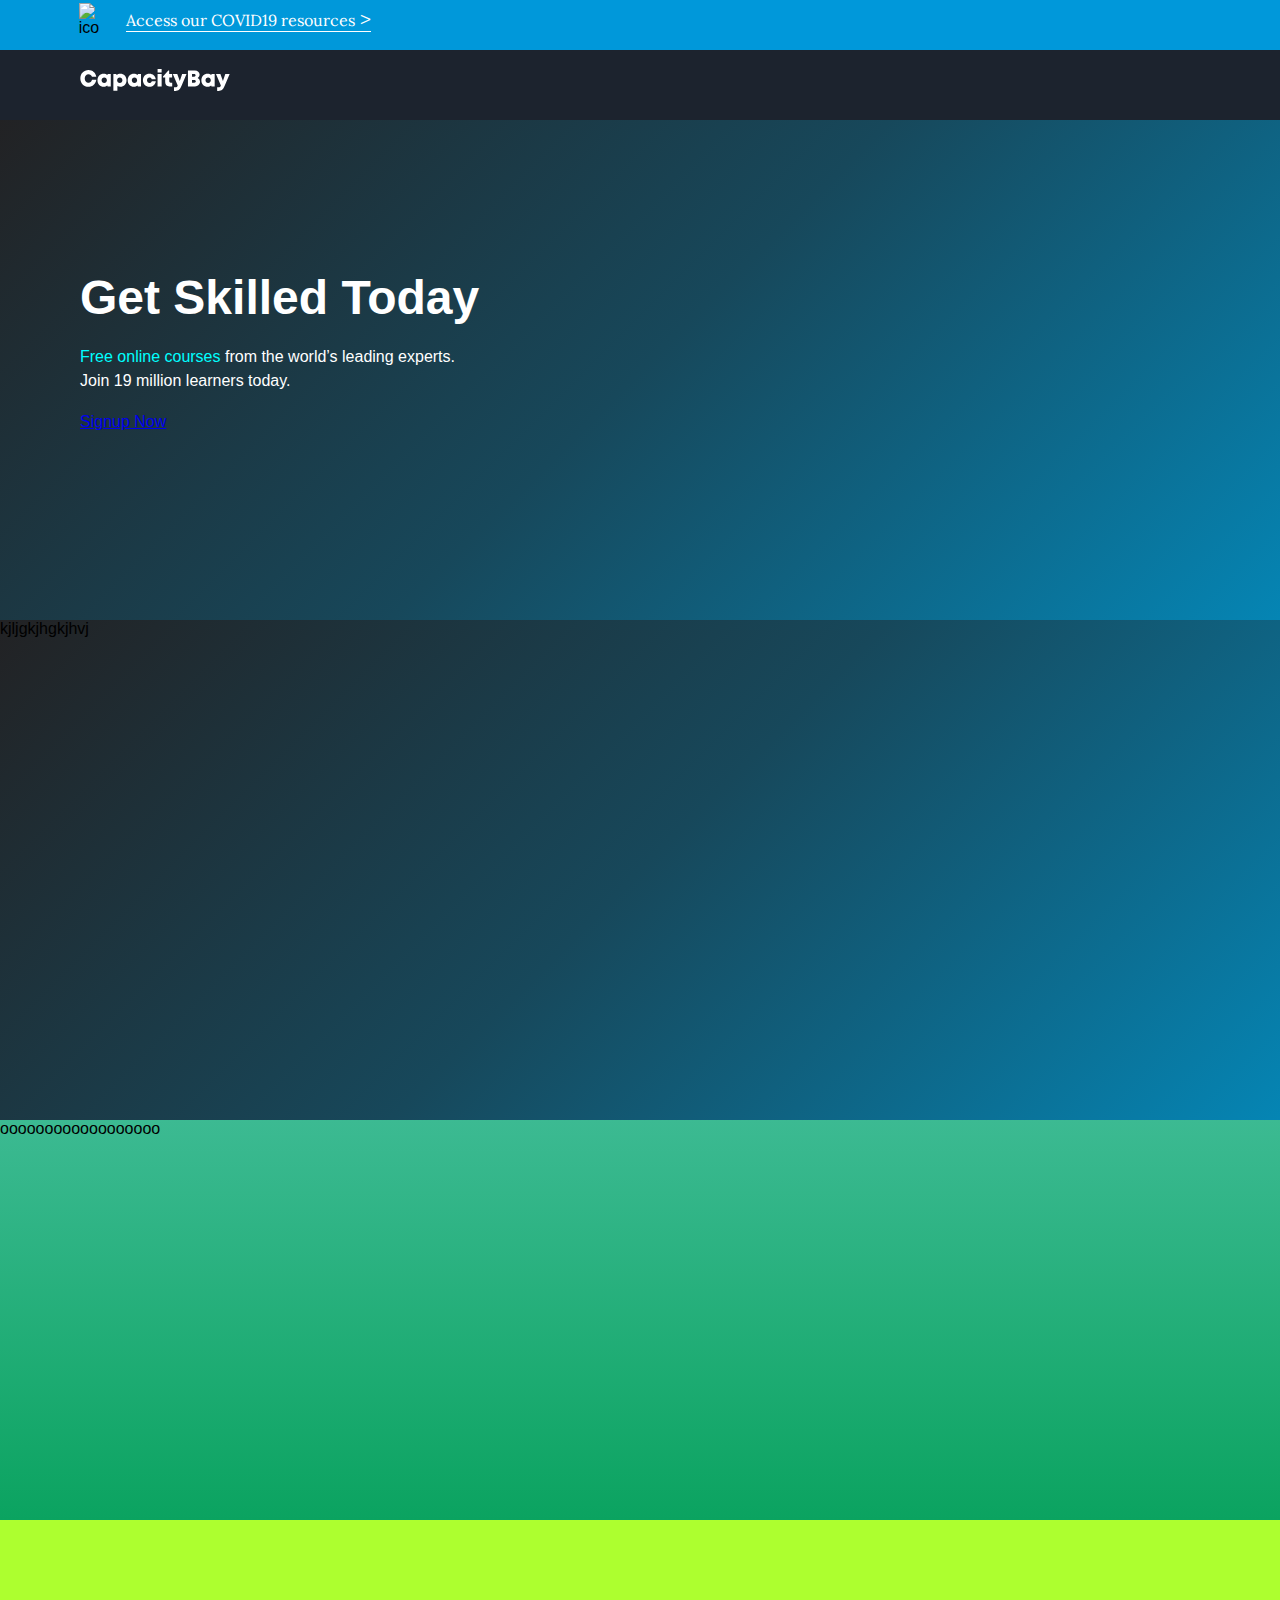
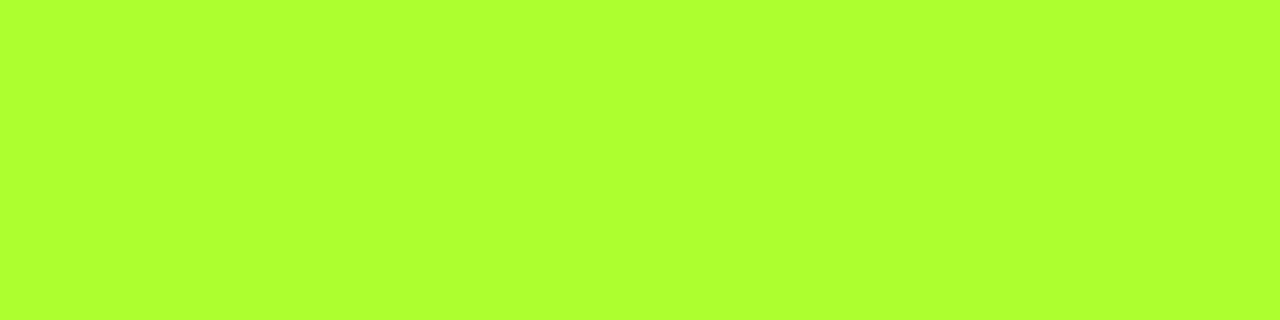
==== alison.html @ d9f51ccd "alison clone" ====
<!DOCTYPE html>
<html lang="en">
<head>
    <meta charset="UTF-8">
    <meta http-equiv="X-UA-Compatible" content="IE=edge">
    <title>CapacityBay-Alison</title>
    <meta name="viewport" content="width=device-width, initial-scale=1.0">
    <script src="https://code.jquery.com/jquery-3.3.1.js"></script>
    <link rel="preconnect" href="https://fonts.gstatic.com">
    <link href="https://fonts.googleapis.com/css2?family=Lora:wght@600&display=swap" rel="stylesheet">
    <link rel="preconnect" href="https://fonts.gstatic.com">
    <link href="https://fonts.googleapis.com/css2?family=Karla:ital,wght@1,800&display=swap" rel="stylesheet">
    <title>Document</title>
    <link rel="stylesheet" href="practice2.css">
    <link rel="stylesheet" href="css/alison.css">
</head>
<body>
  <!-- Mobile menu -->
  <div class="mobile-menu"></div>
  <div class="page-wrapper loaded">    
    <img src="img/CapacityBay2.svg" class="mob-logo" alt="img">
 <div class="menu-btn-mob">
   <div class="menu-btn-burger"></div>
 </div>
  
  <!-- Top covid blue bar -->
    <div class="navbar">
        <div class="hold-top">
          <img src="img/icon.png" alt="icon">
          
          <a href="#">Access our COVID19 resources<span> ></span></a>
        </div>        
    </div>
    <!-- Top covid blue bar end/-->

    <!-- Sticky navigation on scroll -->
    <div class="sticky-nav">
      <img src="img/CapacityBay.svg" alt="logo">
      <ul>
        <li>Home</li>
        <li>Courses</li>
        <li>About Us<span class="caret"></span>
        
        </li>
        <li>Consultancy</li>
        <li>Programs</li>
      </ul>
      <div class="sticky-menu">
        <img src="img/search-icon-black.png" alt="">
        <a>Sign in</a>
        <a>Create and account</a>
      </div>
    </div>
    <!-- Sticky navigation on scroll end/-->
  
    <!-- Transparent navigation menu -->
    <div class="trans-nav">
      <img src="img/CapacityBay2.svg" alt="logo">
     
    </div>
  
    <div class="header">      
    <div class="header-text">
      <h1>Get Skilled Today</h1>
      <p><span style="color:aqua">Free online courses</span> from the world’s leading experts.<br>Join 19 million learners today.</p>
      <a href="#">Signup Now</a>
    </div>
    <div class="course-button">
      <div class="course"></div>
      <div class="course"></div>
      <div class="course"></div>
      <div class="course"></div>
      <div class="course"></div>
      <div class="course"></div>
      <div class="course"></div>
      <div class="course"></div>
      <div class="course"></div>
    </div>
    </div>
    
    <div class="section">kjljgkjhgkjhvj</div>
    <div class="section2"> oooooooooooooooooo</div>
    <div class="section3"></div>
    
    <!-- Loader -->
    <div id="loader-wrapper"></div>
  </div>
<script>
// /* When the user scrolls down, hide the navbar. When the user scrolls up, show the navbar */
// var prevScrollpos = window.pageYOffset;
// window.onscroll = function() {
//   var currentScrollPos = window.pageYOffset;
//   if (prevScrollpos > currentScrollPos) {
//     document.querySelector(".navbar").style.top = "0";
//   } else {
//     document.querySelector(".navbar").style.top = "-50px";
//   }
//   prevScrollpos = currentScrollPos;
// }

// When the user scrolls down 20px from the top of the document, slide down the navbar
// When the user scrolls to the top of the page, slide up the navbar (50px out of the top view)
window.onscroll = function() {scrollFunction()};

function scrollFunction() {
  if (document.body.scrollTop > 20 || document.documentElement.scrollTop > 20) {
    document.querySelector(".sticky-nav").style.top = "0";
  } else {
    document.querySelector(".sticky-nav").style.top = "-100px";
  }
}

        //after window is loaded completely 
        window.onload = function(){
        //hide the preloader
        document.querySelector(".preloader").style.display = "none";
    }
    </script>
    <script src="hmenu.js"></script>
</body>
</html>
---- practice2.css ----
*{
margin: 0px;
padding: 0px;
box-sizing: border-box;
}

body{
    font-family: sans-serif;
}
.navbar{
background-color: #0098da;
position: fixed;
top: 0px;
width: 100%;
height: 50px;
transition: top 0.3s;
}
.navbar a.amob{
    display: none;
}
.hold-top{
    margin-left: 65px;
    width: 320px;
    height: 40px;
    display: flex;
    justify-content: space-around;
    align-items: center;
}
.hold-top img{
    width: 20px;
}
.navbar .hold-top a{
    font-family: 'Lora', serif;
    font-size: 1rem;
    color: white;
    text-decoration: none;
    border-bottom: 1px solid white;
    line-height: 1.3px;
    padding-bottom: 10px;
    padding-top: 10px;
}
.navbar .hold-top a span{
    font-size: 1.3rem;
}

/* Sticky nav starts here */
.sticky-nav{
    position: fixed;
    width: 100%;
    height: 100px;
    background-color: white;
    top: -100px;
    z-index: 1;
    display: flex;
    align-items: center;
    justify-content: space-between;
    padding-right: 30px;
}
.sticky-nav img{
    width: 180px;
    margin-left: 60px;
}
.sticky-menu{
    width: 400px;
    height: 60%;
    display: flex;
    justify-content: space-between;
    align-items: center;
}
.sticky-menu img{
    width: 30px;
}
.sticky-nav a{
    padding: 9px 25px;
    background-color: black;
    color: white;
    border-radius: 25px;
    transition: transform 4s .25s cubic-bezier(0,1,.3,1),
              opacity .3s .25s ease-out;
    will-change: transform, opacity;
}
.sticky-nav a:nth-child(2){
    padding: 7px 25px;
    background-color: transparent;
    color: black;
    border-radius: 25px;
    border: 2px solid black;
}

/* Sticky nav starts here end*/
.trans-nav{
    width: 100%;
    height: 80px;
    display: flex;
    justify-content: space-between; 
    align-items: center;
    margin-top: 40px;
    background: #1c232e;
    z-index: 500;
    padding-right: 30px;
}
.sticky-nav ul{
    display: flex;
    width: 550px;
    font-size: 1.2rem;
    list-style: none;
    font-family: karla;
    justify-content: space-between;
}
.mob-logo{
    display: none;
}
.trans-nav img{
    width: 150px;
    margin-left: 80px;
}
.trans-menu a{
    padding: 8px 25px;
    background-color: rgb(0, 0, 0);
    color: white;
    border-radius: 25px;
    border: 2px solid white;
}
.trans-nav .trans-menu .dd{
    border: 1px solid white;
    padding: 7px 25px;
}
.trans-nav a:nth-child(2){
    padding: 12px 25px;
    background-color: rgb(0, 0, 0);
    color: white;
    border-radius: 25px;
    border: 2px solid black;
}
.trans-menu{
    width: 600px;
    height: 60%;
    display: flex;
    justify-content: space-between;
    align-items: center;
}
.trans-menu img{
    width: 30px;
}
.vh100{
    background-image: url(img/landing_bg.jpg);
    width: 100%;
    height: 960px;
    background-repeat: no-repeat;
    background-size: cover;
    animation: slide 20s infinite;
}
@keyframes slide{
    25%{
        background-image: url(img/Hero.jpg);
    }
    50%{
        background-image: url(img/hero2.jpg);
    }
    75%{
        background-image: url(img/Hero.jpg);
    }
    100%{
        background-image: url(img/Hero.jpg);
    }
}
.vh100 h1{
    color: white;
    font-weight: 600;
    line-height: 4.5rem;
    font-size: 5rem;
    padding-top: 140px;
    font-family: 'Karla', sans-serif;
    position: absolute;
    top: 120px;
    left: 80px;
    z-index: 0;
}
.vh100 a{
    background-color: white;
    padding: 16px 60px;
    position: absolute;
    border-radius: 25px;
    top: 540px;
    left: 80px;
    text-decoration: none;
    color: black;
    font-weight: 700;
}
.vh100 a:hover{
    background-color: black;
    color: white;
}
.vh100 p{
    position: absolute;
    top: 430px;
    font-family: 'Karla';
    font-size: 18px;
    left: 80px;
    z-index: 5;
    color: white;
    line-height: 1.5rem;
    z-index: 1;
}
/* .vh100 img{
    background-position: center;
    width: 100%;
    height: 960px;
} */
.vh100{
    display: flex;
    justify-content: center;
}

.section{
    width: 100%;
    height: 500px;
    background-image: linear-gradient(-225deg, #222224 0%, #17485b 50%, #0585b4 100%);
    position: relative;
}
.section2{
    width: 100%;
    height: 400px;
    background-image: linear-gradient(to top, #0ba360 0%, #3cba92 100%);
}
.section3{
    width: 100%;
    height: 400px;
    background-color: greenyellow;
}
.mobile-menu{
    width: 100%;
    height: 100vh;
    background-color: cadetblue;
    display: none;
}
.menu-btn-mob{
    width: 80px;
    height: 80px;
    display: flex;
    justify-content: center;
    align-items: center;
    cursor: pointer;
    transition: all .5s ease-in-out;
    position: absolute;
    top: 40px;
    right: 0;
    z-index: 18;
    display: none;
}
.menu-btn-burger{
    width: 50px;
    height: 6px;
    background: white;
    border-radius: 5px;
    transition: all .5s ease-in-out;
    display: none;
}
.menu-btn-burger::before, .menu-btn-burger::after{
    content: '';
    position: absolute;
    width: 50px;
    height: 6px;
    background: #fff;
    border-radius: 5px;
    transition: all .5s ease-in-out;
}
.menu-btn-burger::before{
    transform: translateY(-16px);
}
.menu-btn-burger::after{
    transform: translateY(16px);
}
/* Animation menu burger */
.menu-btn-mob.open .menu-btn-burger{
    transform: translateX(-50px);
    background: transparent;
    box-shadow: none;
}
.menu-btn-mob.open .menu-btn-burger::before{
    transform: rotate(45deg) translate(35px, -35px);
}
.menu-btn-mob.open .menu-btn-burger::after{
    transform: rotate(-45deg) translate(35px, 35px);
}
.vh100 p.mob{
    display: none;
}
.protrude{
    width: 80%;
    height: 500px;
    background-image: linear-gradient(to top, #0ba360 0%, #3cba92 100%);
    position: absolute;
    top: -220px;
    left: 150px;
}
loader-wrapper{
    position: fixed;
    width: 100%;
    height: 100%;
    z-index: 30;
    background-color: white;
    top: 0;
    left: 0;
    transition: .5s ease-in-out;
} 
/* Loaded */


/* RESPONSIVE CSS */
@media only screen and (max-width: 600px) {
    .protrude{
        display: none;
    }
    .navbar {
      width: 100%;
      display: none;
      justify-content: flex-start;
      align-items: center;
    }
    .navbar a.amob{
        display: block;
        padding-left: 30px;
        color: white;
        font-weight: 700;
        text-decoration: none;
        line-height: 1.3rem;
    }
    .navbar .hold-top a{
        font-family: 'Lora', serif;
        font-size: .6rem;
        color: white;
        text-decoration: none;
        border-bottom: 1px solid white;
        display: flex;
        justify-content: flex-start;
        width: 100%;
    }
    .vh100 h1{
        font-size: 2rem;
        z-index: 8;
        position: absolute;
        top: 0;
        left: 20px;
        line-height: 2rem;
    }
    .vh100 p.mob{
        position: absolute;
        top:220px;
        left: 26px;
        line-height: 1rem;
        color: white;
        font-size: 1rem;
        z-index: 192;
        display: block;
    }
    .vh100 p{
        display: none;
    }
    .vh100{
        width: 100%;
        height: 60%;
        position: absolute;
        z-index: 7;
    }
    .hold-top{
        margin-left: 10px;
        width: 100%;
        height: 20px;
        display: flex;
        justify-content: center;
        align-items: center;
    }
    .navbar .hold-top a{
        font-size: 1rem;
    }
    .sticky-menu .sticky-nav, .trans-menu, .trans-nav {
        display: none;
    }
    .sticky-menu a{
        display: none;
    }
    .sticky-nav, .hold-top{
        display: none;
    }
    .menu-btn-burger, .menu-btn-mob{
        display: block;
    }
    .mob-logo{
        display: block;
        margin-top: 40px;
    }
    .page-wrapper img{
        position: absolute;
        z-index: 444;
        width: 130px;
        margin-left: 30px;
    }
    .mobile-menu{
        display: block;
        z-index: 3000;
    }
  }
---- css/alison.css ----
.header{
    width: 100%;
    height: 500px;
    background-image: linear-gradient(-225deg, #222224 0%, #17485b 50%, #0585b4 100%);
    position: relative;
}
.header-text{
    width: 40%;
    height: 100%;
    display: flex;
    flex-direction: column;
    padding-top: 150px;
    margin-left: 80px;
}
.course-button{
    width: 30%;
    height: 100%;
    background-color: red;
}
.header-text p, h1{
  color: white;
  padding-bottom: 20px;
}
.header-text h1{
    font-size: 3rem;
}
.header-text p{
    line-height: 1.5rem;
  }
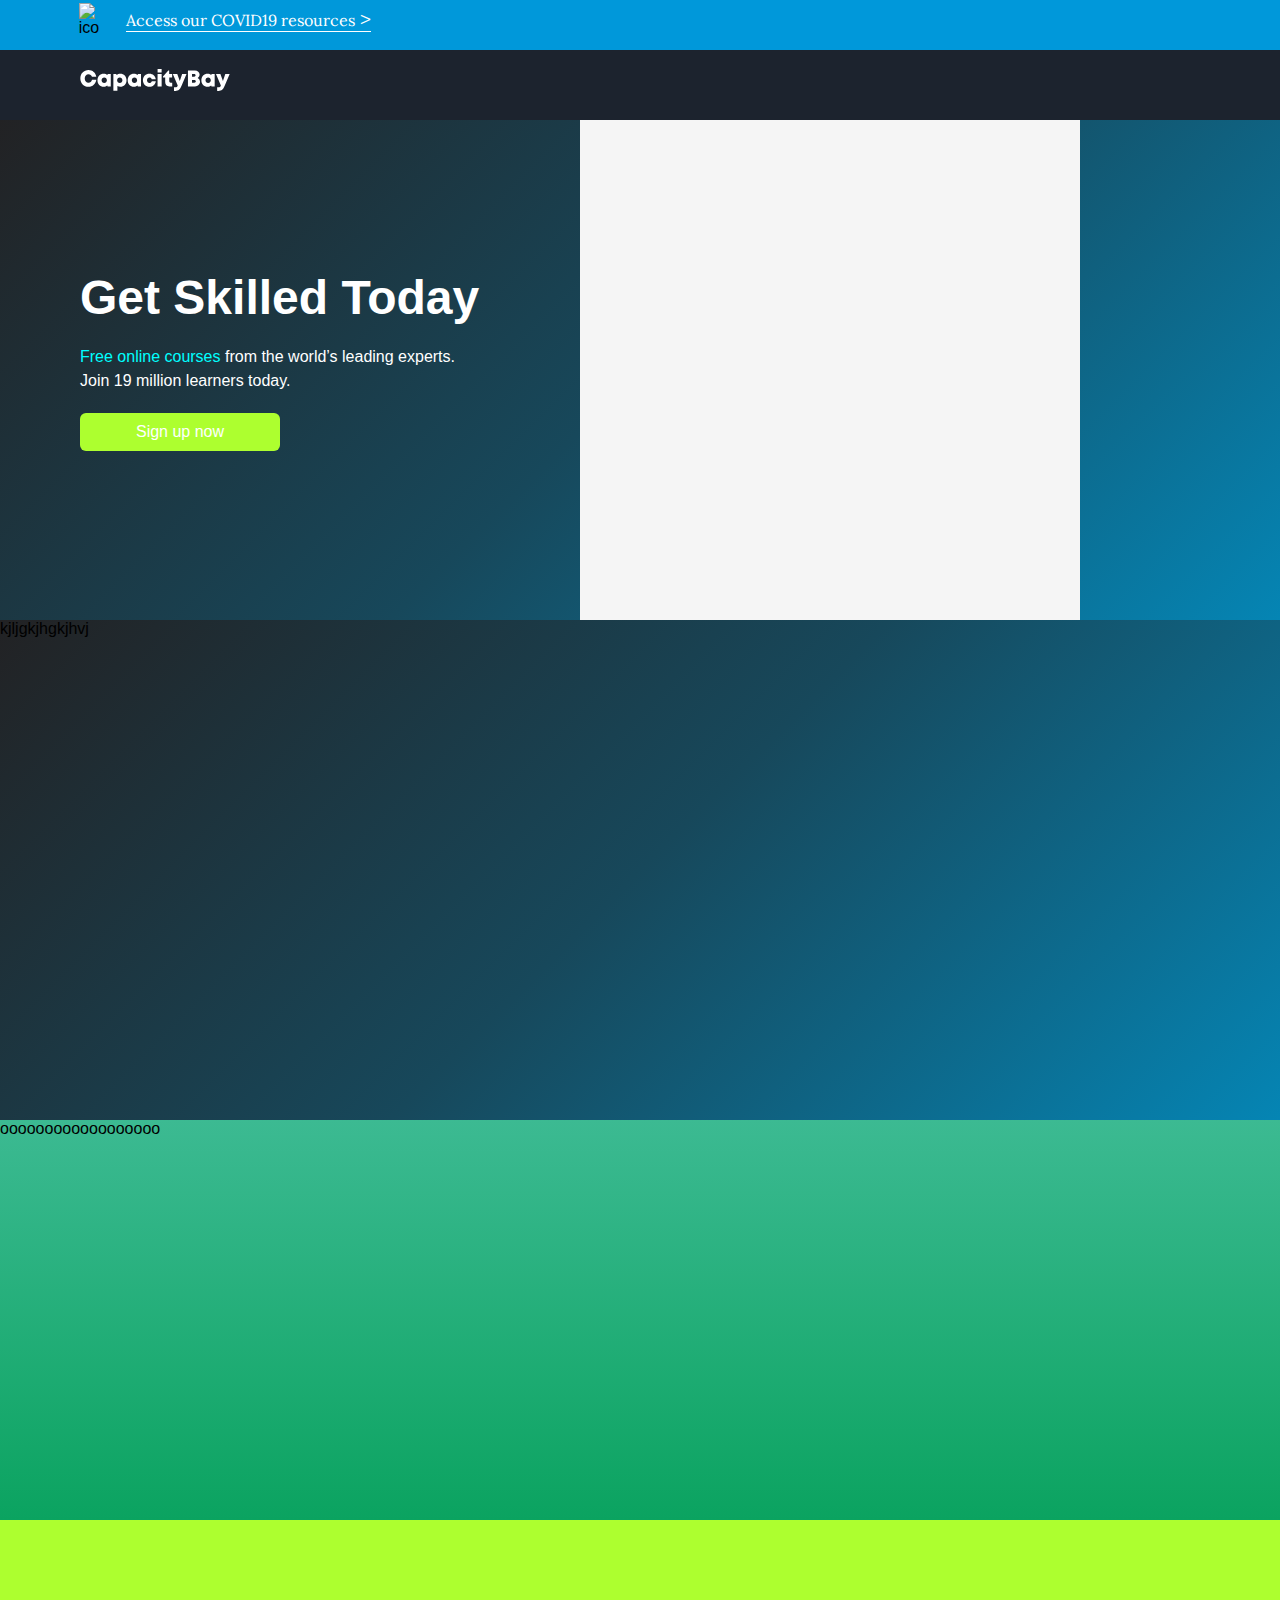
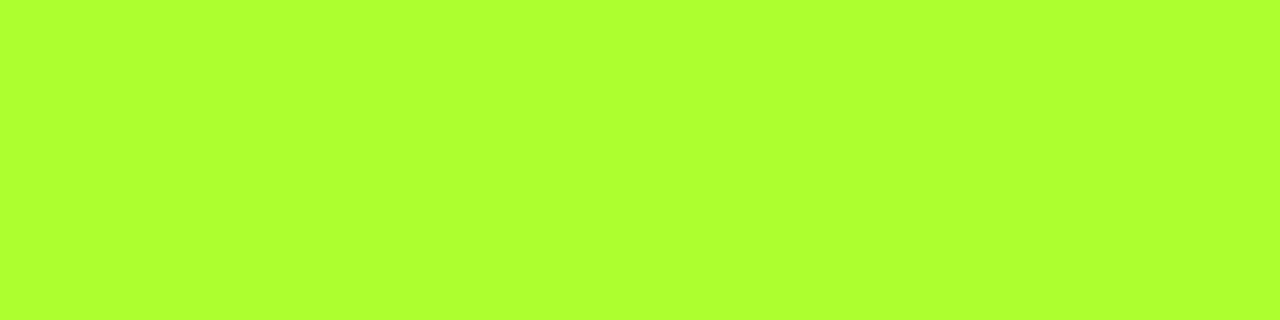
==== commit de73b68b: "course grid" ====
--- a/alison.html
+++ b/alison.html
@@ -63,18 +63,24 @@
     <div class="header-text">
       <h1>Get Skilled Today</h1>
       <p><span style="color:aqua">Free online courses</span> from the world’s leading experts.<br>Join 19 million learners today.</p>
-      <a href="#">Signup Now</a>
+      <a href="#">Sign up now</a>
     </div>
-    <div class="course-button">
-      <div class="course"></div>
-      <div class="course"></div>
-      <div class="course"></div>
-      <div class="course"></div>
-      <div class="course"></div>
-      <div class="course"></div>
-      <div class="course"></div>
-      <div class="course"></div>
-      <div class="course"></div>
+    <div class="course-buttons">
+      <div class="row1">
+        <div class="course"></div>
+        <div class="course"></div>
+        <div class="course"></div>
+      </div>
+      <div class="row2">
+        <div class="course"></div>
+        <div class="course"></div>
+        <div class="course"></div>
+      </div>
+      <div class="row3">
+        <div class="course"></div>
+        <div class="course"></div>
+        <div class="course"></div>
+      </div>
     </div>
     </div>
     
--- a/css/alison.css
+++ b/css/alison.css
@@ -3,6 +3,8 @@
     height: 500px;
     background-image: linear-gradient(-225deg, #222224 0%, #17485b 50%, #0585b4 100%);
     position: relative;
+    display: flex;
+    justify-content: space-between;
 }
 .header-text{
     width: 40%;
@@ -12,18 +14,36 @@
     padding-top: 150px;
     margin-left: 80px;
 }
-.course-button{
-    width: 30%;
+.course-buttons{
+    width: 40%;
     height: 100%;
     background-color: red;
+    margin-right: 200px;
+}
+.course-buttons .course{
+    width: 100%;
+    height: 90px;
+    background-color: whitesmoke;
+    display: flex;
+    justify-content: space-between;
 }
 .header-text p, h1{
   color: white;
   padding-bottom: 20px;
+}
+.header-text a{
+    padding: 10px 27px;
+    background-color: greenyellow;
+    color: white;
+    text-decoration: none;
+    width: 200px;
+    text-align: center;
+    border-radius: 6px;
 }
 .header-text h1{
     font-size: 3rem;
 }
 .header-text p{
     line-height: 1.5rem;
-  }
+}
+
